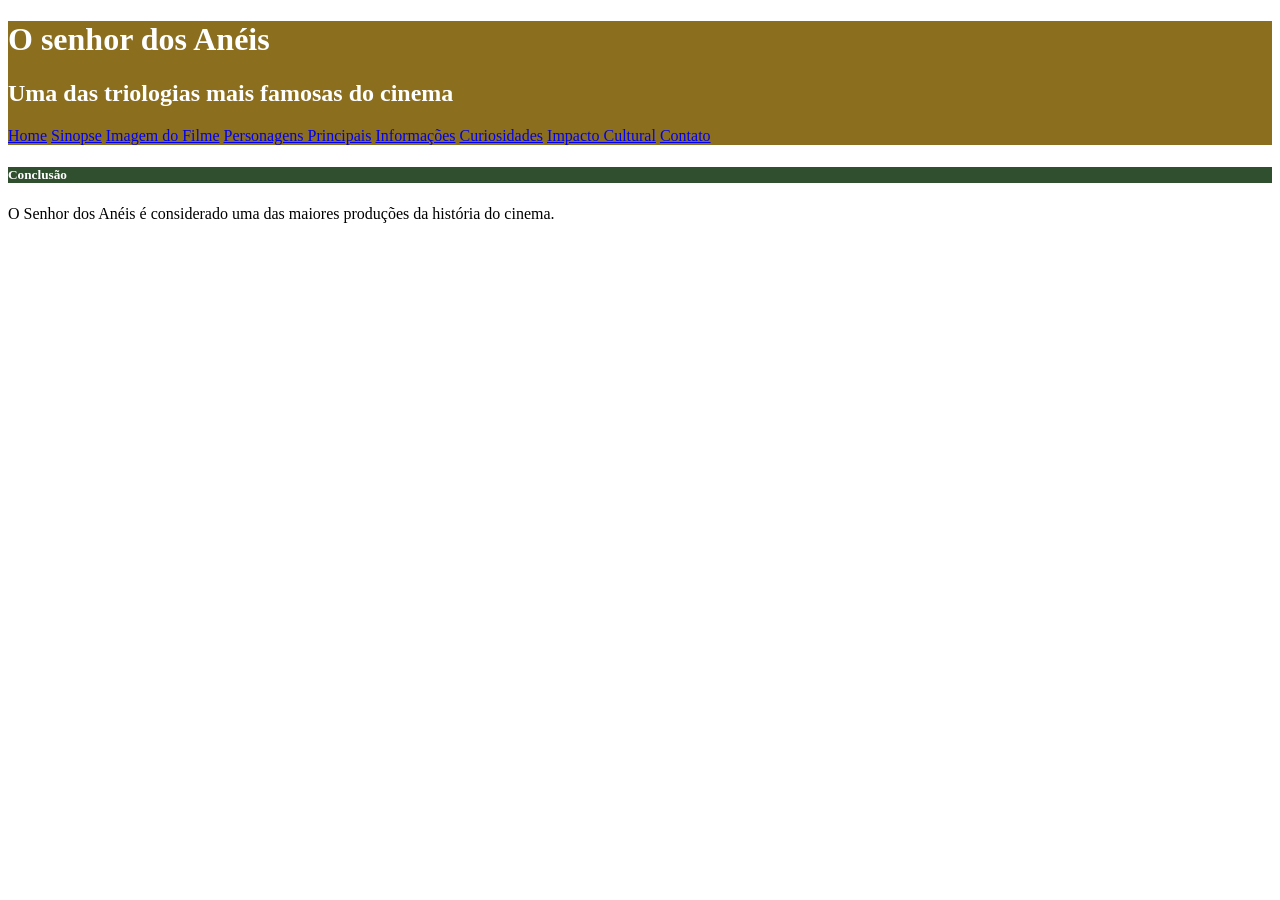
==== index.html @ 8176f6d9 "Atualizaçoes de hoje" ====
<!DOCTYPE html>
<html>
    <title>Filme O senhor dos Anéis</title>
    <head>
        <meta charset="utf8">
        <link rel="stylesheet" href="style.css">
    </head>
         <body>
           <div id="titulo_principal">
            <h1> O senhor dos Anéis</h1>
            <h2>Uma das triologias mais famosas do cinema</h2>
                <nav>
                    <a href="index.html">Home</a>
                    <a href="sinopse.html">Sinopse</a>
                    <a href="imagemfilme.html">Imagem do Filme</a>
                    <a href="personagens.html">Personagens Principais</a>
                    <a href="informações.html">Informações</a>
                    <a href="curiosidades.html">Curiosidades</a>
                    <a href="impacto.html">Impacto Cultural</a>
                    <a href="contato.html">Contato</a>
                </nav>
            </div>
              <h5 class="titulo_secundario"> Conclusão</h5>
              <p>O Senhor dos Anéis é considerado uma das maiores produções da história do cinema.</p>
    </body>
</html>
---- style.css ----
#titulo_principal{
            background-color: #8B6F1E;
            color:white;
 }
.titulo_secundario{
             background-color: #2F4F2F;
             color: white;
}
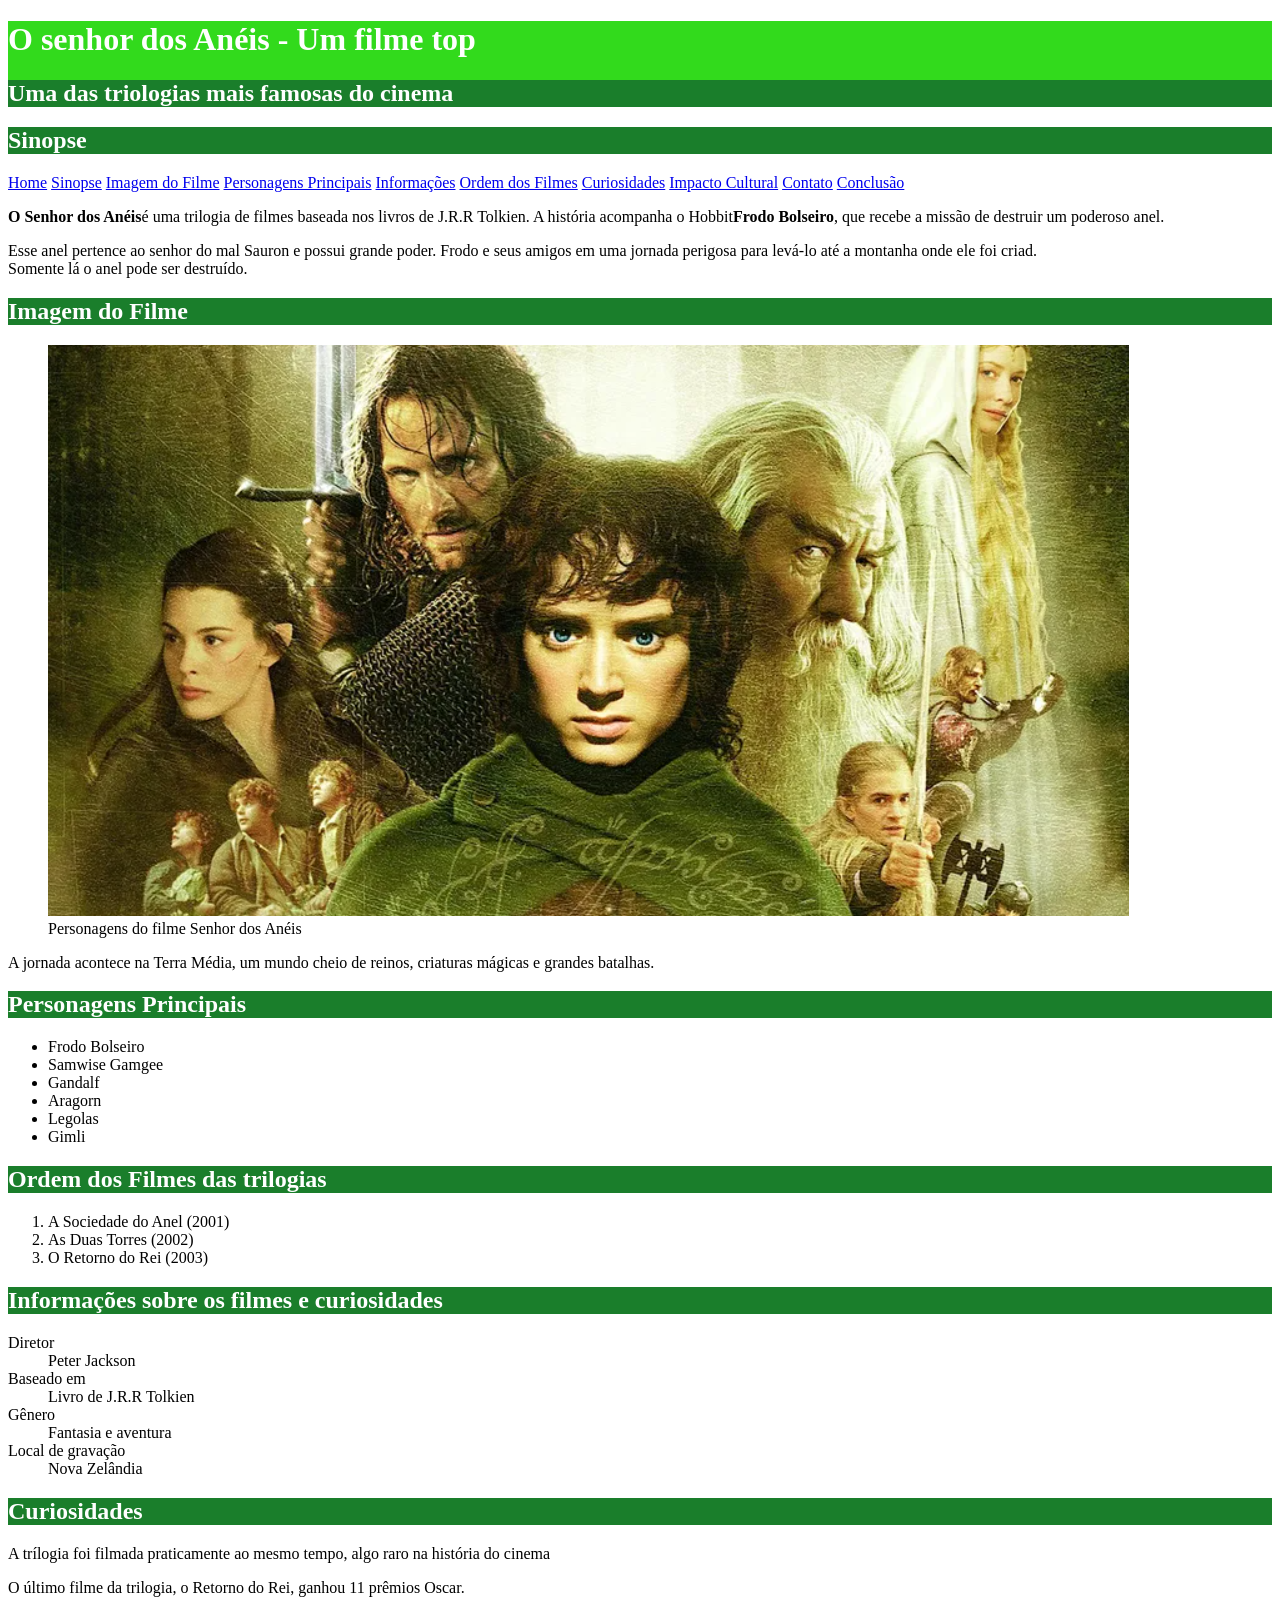
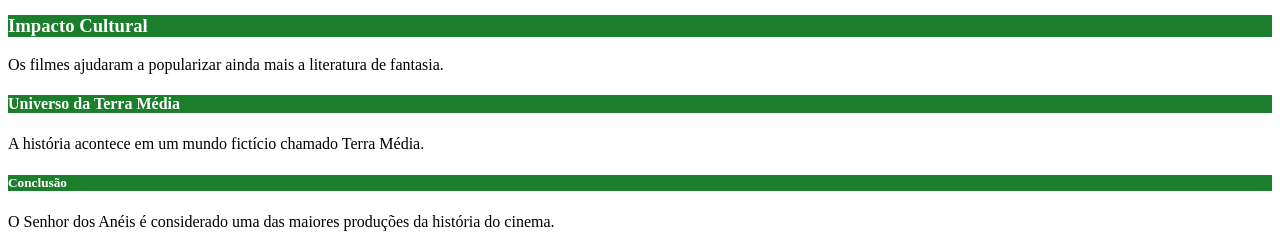
==== commit 4f47602b: "muitas atualizacoes" ====
--- a/index.html
+++ b/index.html
@@ -1,27 +1,86 @@
 
 <!DOCTYPE html>
 <html>
-    <title>Filme O senhor dos Anéis</title>
     <head>
+        <title>Filme O senhor dos Anéis</title>
         <meta charset="utf8">
         <link rel="stylesheet" href="style.css">
-    </head>
-         <body>
+    <style>
+        #titulo_principal{
+            background-color: #32da1c;
+            color: white;}
+        .titulo_secundario{
+            background-color: #1a7e2b;
+            color: white;
+        }
+    </style>
+</head>
+    <body>
            <div id="titulo_principal">
-            <h1> O senhor dos Anéis</h1>
-            <h2>Uma das triologias mais famosas do cinema</h2>
+            <h1> O senhor dos Anéis - Um filme top</h1>
+            <h2 class="titulo_secundario">Uma das triologias mais famosas do cinema</h2>
+            </div>
+            <h2 class="titulo_secundario">Sinopse</h2>
+
                 <nav>
                     <a href="index.html">Home</a>
                     <a href="sinopse.html">Sinopse</a>
                     <a href="imagemfilme.html">Imagem do Filme</a>
                     <a href="personagens.html">Personagens Principais</a>
                     <a href="informações.html">Informações</a>
+                    <a href="ordemDosFilmes.html">Ordem dos Filmes</a>
                     <a href="curiosidades.html">Curiosidades</a>
                     <a href="impacto.html">Impacto Cultural</a>
                     <a href="contato.html">Contato</a>
+                    <a href="#conclusao">Conclusão</a>
                 </nav>
-            </div>
-              <h5 class="titulo_secundario"> Conclusão</h5>
+
+                <p><strong>O Senhor dos Anéis</strong>é uma trilogia de filmes baseada nos livros de J.R.R Tolkien. A história acompanha o Hobbit<strong>Frodo Bolseiro</strong>, que recebe a missão de destruir um poderoso anel.</p>
+                <p>Esse anel pertence ao senhor do mal Sauron e possui grande poder. Frodo e seus amigos em uma jornada perigosa para levá-lo até a montanha onde ele foi criad. <br> Somente lá o anel pode ser destruído.</p>
+            
+                <h2 class="titulo_secundario">Imagem do Filme</h2>
+                <figure>
+                    <img src="img/senhor_dos_aneis.png" alt="Personagens do filme senhor dos anéis"/>
+                    <figcaption>Personagens do filme Senhor dos Anéis</figcaption>
+                </figure>
+                <p>A jornada acontece na Terra Média, um mundo cheio de reinos, criaturas mágicas e grandes batalhas.</p>
+                <h2 class="titulo_secundario">Personagens Principais</h2>
+                <ul>
+                    <li>Frodo Bolseiro</li>
+                    <li>Samwise Gamgee</li>
+                    <li>Gandalf</li>
+                    <li>Aragorn</li>
+                    <li>Legolas</li>
+                    <li>Gimli</li>
+                </ul>
+                <h2 class="titulo_secundario">Ordem dos Filmes das trilogias</h2>
+                <ol>
+                    <li>A Sociedade do Anel (2001)</li>
+                    <li>As Duas Torres (2002)</li>
+                    <li>O Retorno do Rei (2003)</li>
+                </ol>
+                <h2 class="titulo_secundario">Informações sobre os filmes e curiosidades</h2>
+                <dl>
+                    <dt>Diretor</dt>
+                        <dd>Peter Jackson</dd>
+                    <dt>Baseado em</dt>
+                        <dd>Livro de J.R.R Tolkien</dd>
+                    <dt>Gênero</dt>
+                        <dd>Fantasia e aventura</dd>
+                    <dt>Local de gravação</dt>
+                        <dd>Nova Zelândia</dd>
+                </dl>
+                <h2 class="titulo_secundario">Curiosidades</h2>
+                    <p>A trílogia foi filmada praticamente ao mesmo tempo, algo raro na história do cinema</p>
+                    <p>O último filme da trilogia, o Retorno do Rei, ganhou 11 prêmios Oscar.</p>
+                <h3 class="titulo_secundario">Impacto Cultural</h3>
+                    <p>Os filmes ajudaram a popularizar ainda mais a literatura de fantasia.</p>
+                <h4 class="titulo_secundario">Universo da Terra Média</h4>
+                    <p>A história acontece em um mundo fictício chamado Terra Média.</p>
+         
+            <div id="conclusão">       
+          <h5 class="titulo_secundario"> Conclusão</h5>
               <p>O Senhor dos Anéis é considerado uma das maiores produções da história do cinema.</p>
+              </div> 
     </body>
 </html>
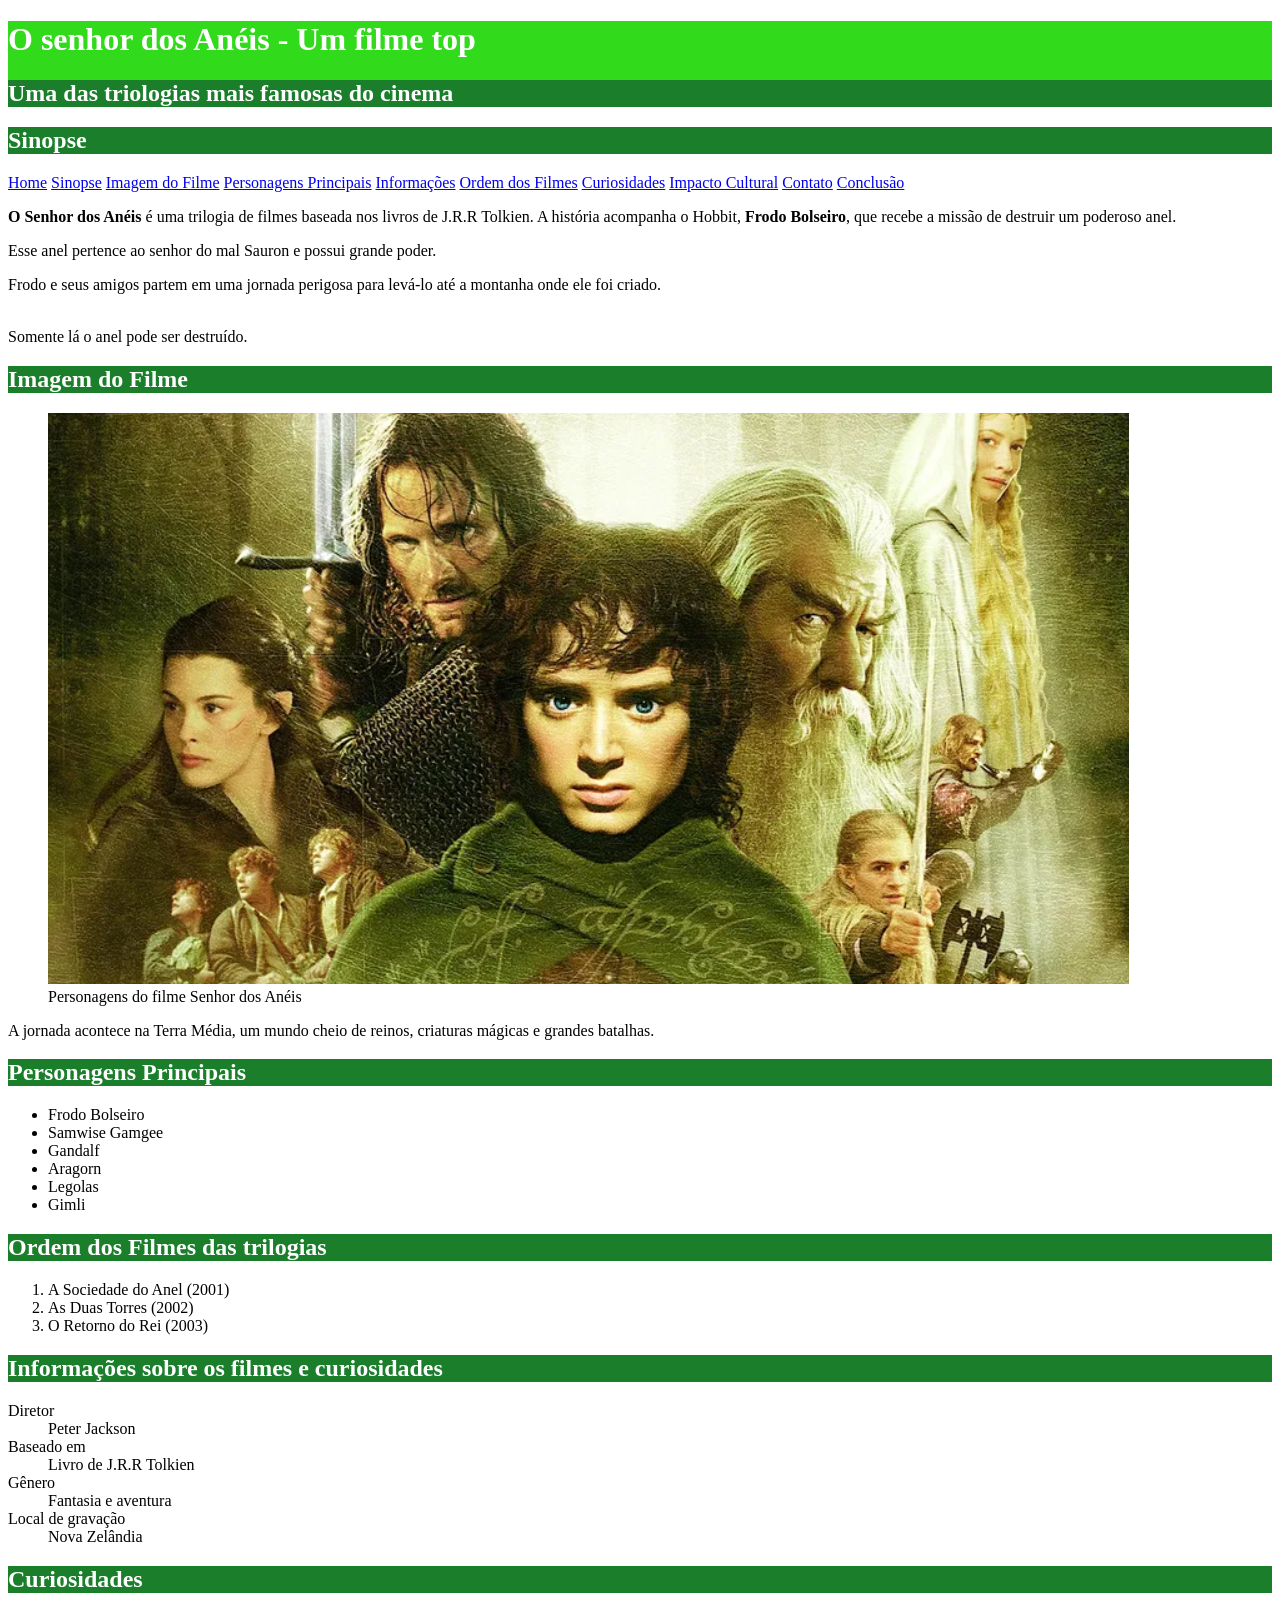
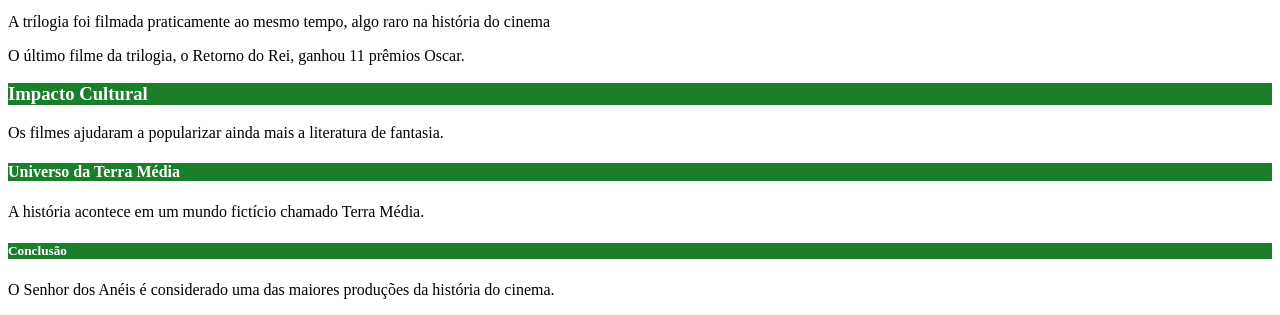
==== commit c177d5c4: "tudo" ====
--- a/index.html
+++ b/index.html
@@ -35,8 +35,8 @@
                     <a href="#conclusao">Conclusão</a>
                 </nav>
 
-                <p><strong>O Senhor dos Anéis</strong>é uma trilogia de filmes baseada nos livros de J.R.R Tolkien. A história acompanha o Hobbit<strong>Frodo Bolseiro</strong>, que recebe a missão de destruir um poderoso anel.</p>
-                <p>Esse anel pertence ao senhor do mal Sauron e possui grande poder. Frodo e seus amigos em uma jornada perigosa para levá-lo até a montanha onde ele foi criad. <br> Somente lá o anel pode ser destruído.</p>
+                <p><strong>O Senhor dos Anéis </strong>é uma trilogia de filmes baseada nos livros de J.R.R Tolkien. A história acompanha o Hobbit, <strong>Frodo Bolseiro</strong>, que recebe a missão de destruir um poderoso anel.</p>
+                <p>Esse anel pertence ao senhor do mal Sauron e possui grande poder.<p>Frodo e seus amigos partem em uma jornada perigosa para levá-lo até a montanha onde ele foi criado.</p>  <br> Somente lá o anel pode ser destruído.</p>
             
                 <h2 class="titulo_secundario">Imagem do Filme</h2>
                 <figure>
--- a/style.css
+++ b/style.css
@@ -1,8 +1,8 @@
 #titulo_principal{
-            background-color: #8B6F1E;
+            background-color: #32da1c;
             color:white;
  }
 .titulo_secundario{
-             background-color: #2F4F2F;
+             background-color: #1a7e2b;
              color: white;
 }
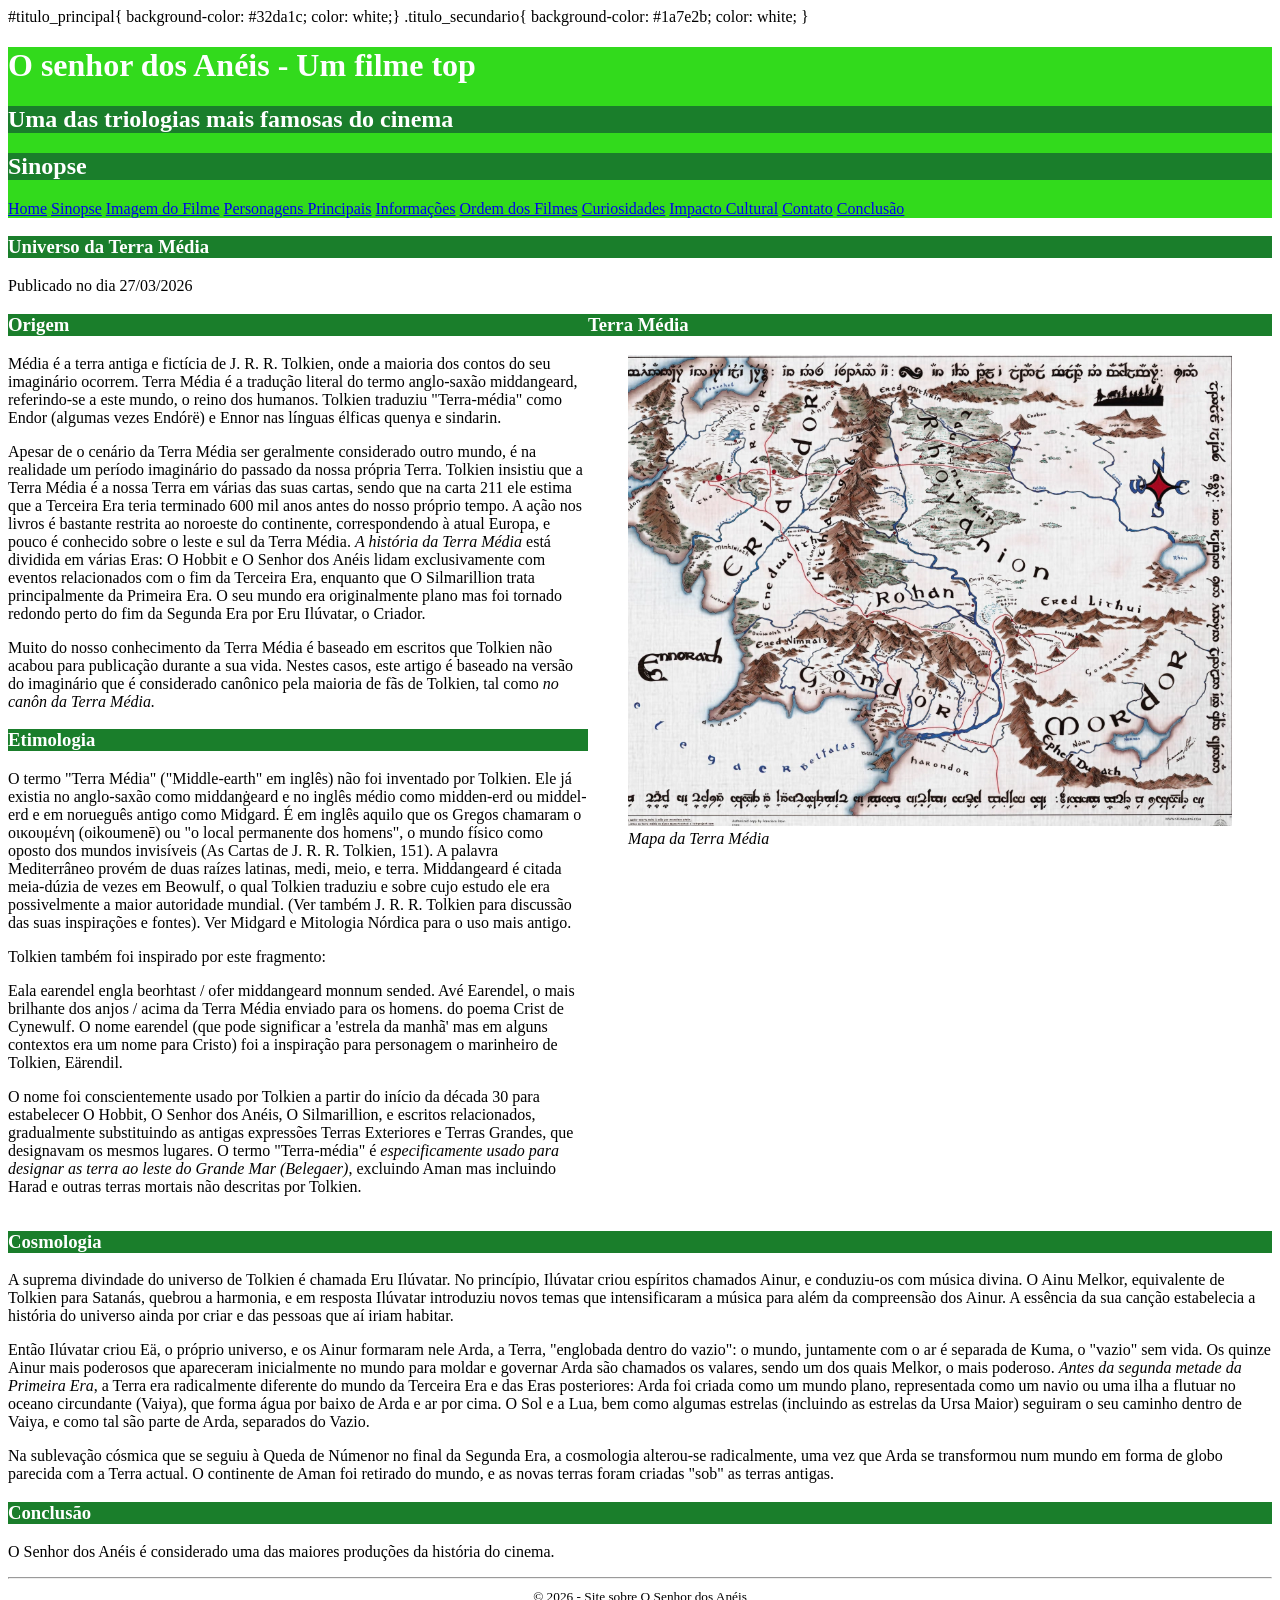
==== commit 879217f5: "atualizacao de hj" ====
--- a/index.html
+++ b/index.html
@@ -4,7 +4,8 @@
     <head>
         <title>Filme O senhor dos Anéis</title>
         <meta charset="utf8">
-        <link rel="stylesheet" href="style.css">
+        <link rel="stylesheet" href="style.css" type="text/css">
+        <link rel="icon" type="image/x-icon" href="img/espada.ico"
     <style>
         #titulo_principal{
             background-color: #32da1c;
@@ -16,10 +17,9 @@
     </style>
 </head>
     <body>
-           <div id="titulo_principal">
+           <header id="titulo_principal">
             <h1> O senhor dos Anéis - Um filme top</h1>
             <h2 class="titulo_secundario">Uma das triologias mais famosas do cinema</h2>
-            </div>
             <h2 class="titulo_secundario">Sinopse</h2>
 
                 <nav>
@@ -34,53 +34,125 @@
                     <a href="contato.html">Contato</a>
                     <a href="#conclusao">Conclusão</a>
                 </nav>
+        </header>
+        <main>
+            <header>
+                <h3 class="titulo_secundario">Universo da Terra Média</h3>
+                <span>Publicado no dia 27/03/2026</span>
+            </header>
 
-                <p><strong>O Senhor dos Anéis </strong>é uma trilogia de filmes baseada nos livros de J.R.R Tolkien. A história acompanha o Hobbit, <strong>Frodo Bolseiro</strong>, que recebe a missão de destruir um poderoso anel.</p>
-                <p>Esse anel pertence ao senhor do mal Sauron e possui grande poder.<p>Frodo e seus amigos partem em uma jornada perigosa para levá-lo até a montanha onde ele foi criado.</p>  <br> Somente lá o anel pode ser destruído.</p>
-            
-                <h2 class="titulo_secundario">Imagem do Filme</h2>
-                <figure>
-                    <img src="img/senhor_dos_aneis.png" alt="Personagens do filme senhor dos anéis"/>
-                    <figcaption>Personagens do filme Senhor dos Anéis</figcaption>
-                </figure>
-                <p>A jornada acontece na Terra Média, um mundo cheio de reinos, criaturas mágicas e grandes batalhas.</p>
-                <h2 class="titulo_secundario">Personagens Principais</h2>
-                <ul>
-                    <li>Frodo Bolseiro</li>
-                    <li>Samwise Gamgee</li>
-                    <li>Gandalf</li>
-                    <li>Aragorn</li>
-                    <li>Legolas</li>
-                    <li>Gimli</li>
-                </ul>
-                <h2 class="titulo_secundario">Ordem dos Filmes das trilogias</h2>
-                <ol>
-                    <li>A Sociedade do Anel (2001)</li>
-                    <li>As Duas Torres (2002)</li>
-                    <li>O Retorno do Rei (2003)</li>
-                </ol>
-                <h2 class="titulo_secundario">Informações sobre os filmes e curiosidades</h2>
-                <dl>
-                    <dt>Diretor</dt>
-                        <dd>Peter Jackson</dd>
-                    <dt>Baseado em</dt>
-                        <dd>Livro de J.R.R Tolkien</dd>
-                    <dt>Gênero</dt>
-                        <dd>Fantasia e aventura</dd>
-                    <dt>Local de gravação</dt>
-                        <dd>Nova Zelândia</dd>
-                </dl>
-                <h2 class="titulo_secundario">Curiosidades</h2>
-                    <p>A trílogia foi filmada praticamente ao mesmo tempo, algo raro na história do cinema</p>
-                    <p>O último filme da trilogia, o Retorno do Rei, ganhou 11 prêmios Oscar.</p>
-                <h3 class="titulo_secundario">Impacto Cultural</h3>
-                    <p>Os filmes ajudaram a popularizar ainda mais a literatura de fantasia.</p>
-                <h4 class="titulo_secundario">Universo da Terra Média</h4>
-                    <p>A história acontece em um mundo fictício chamado Terra Média.</p>
-         
-            <div id="conclusão">       
-          <h5 class="titulo_secundario"> Conclusão</h5>
+            <div id="layout">
+                <article>
+                    <section>
+                        <h3 class="titulo_secundario">Origem</h3>
+                        <p>Média é a terra antiga e fictícia de J. R. R. Tolkien, onde a maioria dos 
+                        contos do seu imaginário ocorrem. Terra Média é a tradução literal do termo 
+                        anglo-saxão middangeard, referindo-se a este mundo, o reino dos humanos. 
+                        Tolkien traduziu "Terra-média" como Endor (algumas vezes Endórë) e Ennor 
+                        nas línguas élficas quenya e sindarin.</p>
+
+                        <p>Apesar de o cenário da Terra Média ser geralmente considerado outro mundo, 
+                        é na realidade um período imaginário do passado da nossa própria Terra. 
+                        Tolkien insistiu que a Terra Média é a nossa Terra em várias das suas cartas, 
+                        sendo que na carta 211 ele estima que a Terceira Era teria terminado 600 mil 
+                        anos antes do nosso próprio tempo. A ação nos livros é bastante restrita ao 
+                        noroeste do continente, correspondendo à atual Europa, e pouco é conhecido 
+                        sobre o leste e sul da Terra Média. <em>A história da Terra Média</em> está dividida em 
+                        várias Eras: O Hobbit e O Senhor dos Anéis lidam exclusivamente com 
+                        eventos relacionados com o fim da Terceira Era, enquanto que O Silmarillion 
+                        trata principalmente da Primeira Era. O seu mundo era originalmente plano 
+                        mas foi tornado redondo perto do fim da Segunda Era por Eru Ilúvatar, o 
+                        Criador.</p>
+
+                        <p>Muito do nosso conhecimento da Terra Média é baseado em escritos que 
+                        Tolkien não acabou para publicação durante a sua vida. Nestes casos, este 
+                        artigo é baseado na versão do imaginário que é considerado canônico pela 
+                        maioria de fãs de Tolkien, tal como <em> no canôn da Terra Média.</em></p>
+
+                    </section>
+                    <section>
+                        <h3 class="titulo_secundario">Etimologia</h3>
+                        <p>O termo "Terra Média" ("Middle-earth" em inglês) não foi inventado por 
+                        Tolkien. Ele já existia no anglo-saxão como middanġeard e no inglês médio 
+                        como midden-erd ou middel-erd e em norueguês antigo como Midgard. É em 
+                        inglês aquilo que os Gregos chamaram o οικουμένη (oikoumenē) ou "o local 
+                        permanente dos homens", o mundo físico como oposto dos mundos invisíveis 
+                        (As Cartas de J. R. R. Tolkien, 151). A palavra Mediterrâneo provém de duas 
+                        raízes latinas, medi, meio, e terra. Middangeard é citada meia-dúzia de vezes em Beowulf, o qual Tolkien 
+                        traduziu e sobre cujo estudo ele era possivelmente a maior autoridade 
+                        mundial. (Ver também J. R. R. Tolkien para discussão das suas inspirações e 
+                        fontes). Ver Midgard e Mitologia Nórdica para o uso mais antigo.</p>
+
+                        <p>Tolkien também foi inspirado por este fragmento:</p>
+
+                        <p>Eala earendel engla beorhtast / ofer middangeard monnum sended. 
+                        Avé Earendel, o mais brilhante dos anjos / acima da Terra Média enviado para 
+                        os homens. do poema Crist de Cynewulf. O nome earendel (que pode 
+                        significar a 'estrela da manhã' mas em alguns contextos era um nome para 
+                        Cristo) foi a inspiração para personagem o marinheiro de Tolkien, Eärendil.</p>
+
+                        <p>O nome foi conscientemente usado por Tolkien a partir do início da década 30 
+                        para estabelecer O Hobbit, O Senhor dos Anéis, O Silmarillion, e escritos 
+                        relacionados, gradualmente substituindo as antigas expressões Terras 
+                        Exteriores e Terras Grandes, que designavam os mesmos lugares. O termo 
+                        "Terra-média" é <em>especificamente usado para designar as terra ao leste do 
+                        Grande Mar (Belegaer)</em>, excluindo Aman mas incluindo Harad e outras terras 
+                        mortais não descritas por Tolkien. </p>
+                    </section>
+
+                </article>
+                <aside>
+                    <h3 class="titulo_secundario">Terra Média</h3>
+                    <figure>
+                        <img src="img/terra_media.png" alt="Mapa da Terra Média">
+                        <figcaption><em>Mapa da Terra Média</em></figcaption>
+                    </figure>
+                </aside>
+            </div>
+
+        <article>
+            <section>
+                <h3 class="titulo_secundario">Cosmologia</h3>
+                <p>A suprema divindade do universo de Tolkien é chamada Eru Ilúvatar. No 
+                princípio, Ilúvatar criou espíritos chamados Ainur, e conduziu-os com música 
+                divina. O Ainu Melkor, equivalente de Tolkien para Satanás, quebrou a 
+                harmonia, e em resposta Ilúvatar introduziu novos temas que intensificaram a 
+                música para além da compreensão dos Ainur. A essência da sua canção 
+                estabelecia a história do universo ainda por criar e das pessoas que aí iriam 
+                habitar.</p> 
+                <p>Então Ilúvatar criou Eä, o próprio universo, e os Ainur formaram nele Arda, a 
+                Terra, "englobada dentro do vazio": o mundo, juntamente com o ar é separada 
+                de Kuma, o "vazio" sem vida. Os quinze Ainur mais poderosos que 
+                apareceram inicialmente no mundo para moldar e governar Arda são 
+                chamados os valares, sendo um dos quais Melkor, o mais poderoso. 
+                <em>Antes da segunda metade da Primeira Era</em>, a Terra era radicalmente diferente 
+                do mundo da Terceira Era e das Eras posteriores: Arda foi criada como um 
+                mundo plano, representada como um navio ou uma ilha a flutuar no oceano 
+                circundante (Vaiya), que forma água por baixo de Arda e ar por cima. O Sol e 
+                a Lua, bem como algumas estrelas (incluindo as estrelas da Ursa Maior) 
+                seguiram o seu caminho dentro de Vaiya, e como tal são parte de Arda, 
+                separados do Vazio.</p> 
+                <p>Na sublevação cósmica que se seguiu à Queda de Númenor no final da 
+                Segunda Era, a cosmologia alterou-se radicalmente, uma vez que Arda se 
+                transformou num mundo em forma de globo parecida com a Terra actual. O 
+                continente de Aman foi retirado do mundo, e as novas terras foram criadas 
+                "sob" as terras antigas.</p>
+            </section>
+
+        <section>       
+          <h3 class="titulo_secundario"> Conclusão</h3>
               <p>O Senhor dos Anéis é considerado uma das maiores produções da história do cinema.</p>
-              </div> 
+        </section>
+
+        </article>
+        
+        <footer class="rodape">
+                <hr>
+                <small>© 2026 - Site sobre O Senhor dos Anéis</small>
+                </footer>
+              
+
+        </main>
+        
     </body>
 </html>
--- a/style.css
+++ b/style.css
@@ -5,4 +5,10 @@
 .titulo_secundario{
              background-color: #1a7e2b;
              color: white;
+}
+#layout{
+        display: flex;
+}
+.rodape{
+    text-align: center;
 }
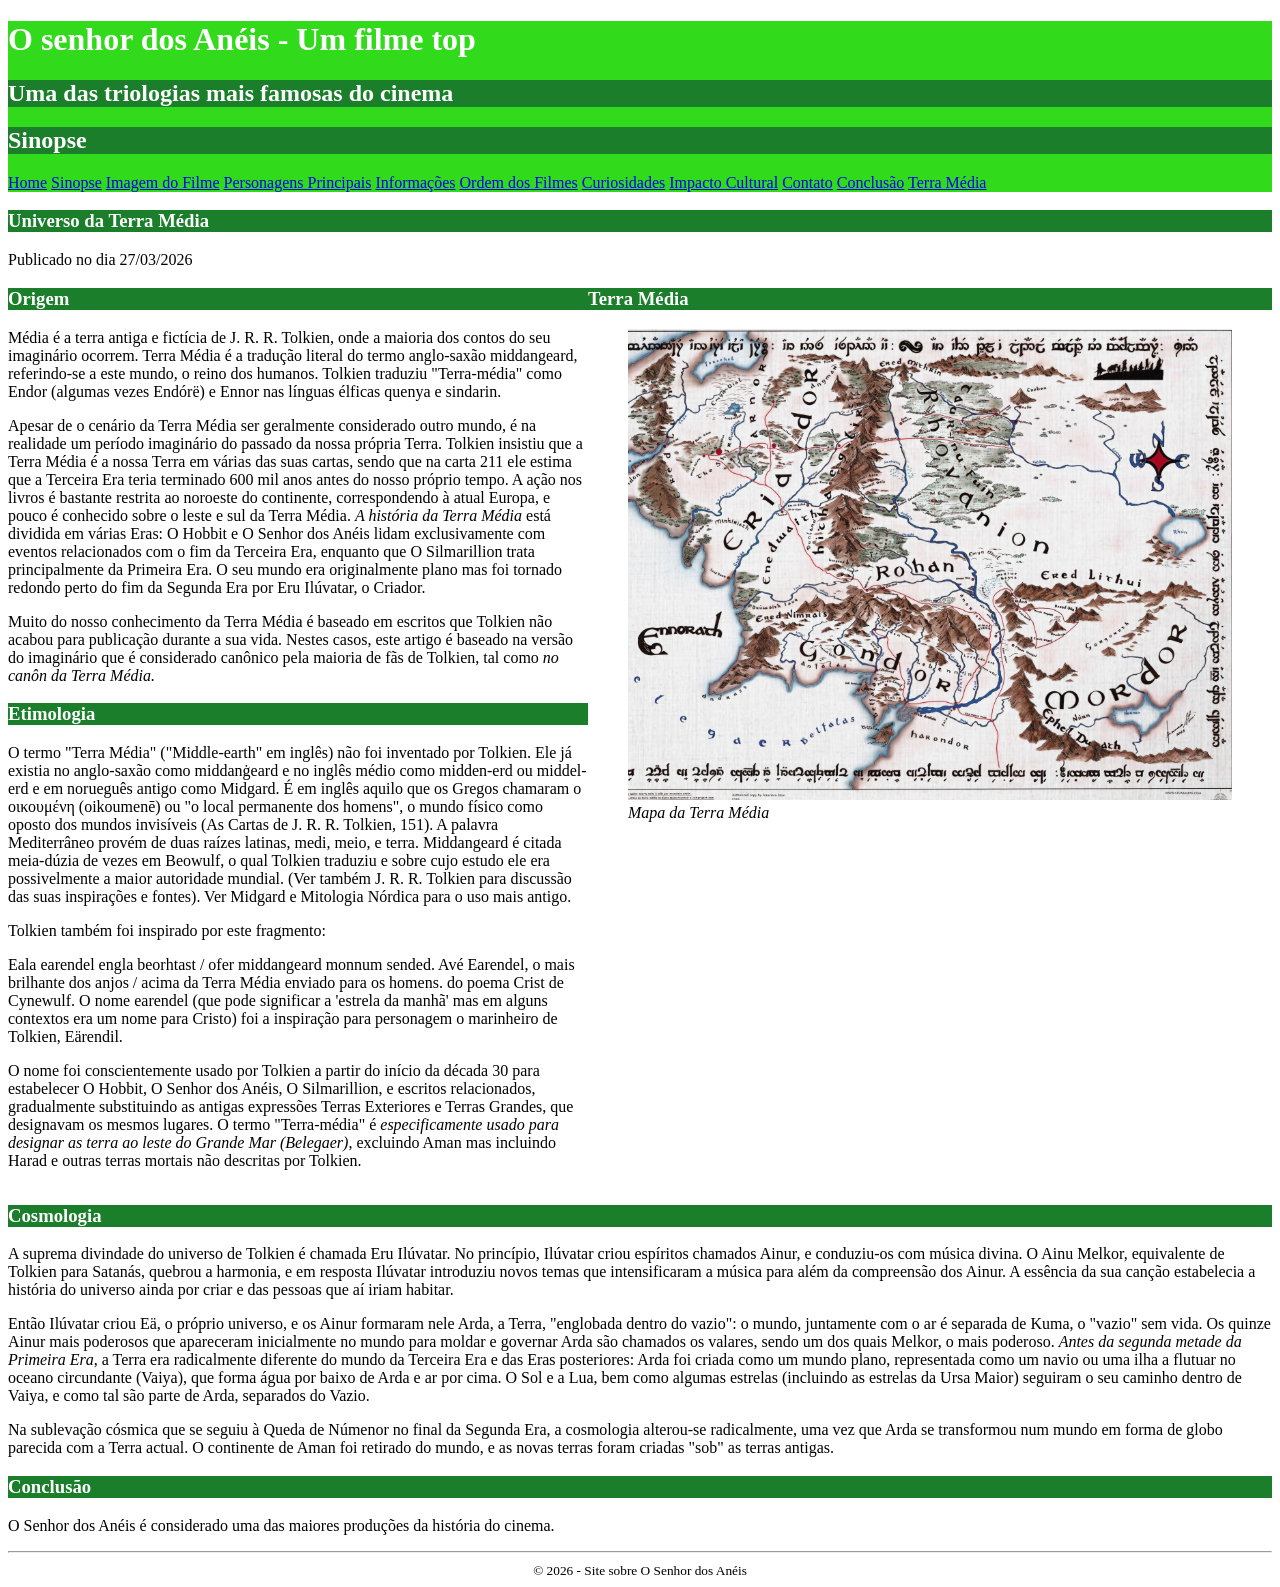
==== commit 19b3b3d7: "trabalho para entregar" ====
--- a/index.html
+++ b/index.html
@@ -5,7 +5,7 @@
         <title>Filme O senhor dos Anéis</title>
         <meta charset="utf8">
         <link rel="stylesheet" href="style.css" type="text/css">
-        <link rel="icon" type="image/x-icon" href="img/espada.ico"
+        <link rel="icon" type="image/x-icon" href="img/espada.ico">
     <style>
         #titulo_principal{
             background-color: #32da1c;
@@ -33,6 +33,7 @@
                     <a href="impacto.html">Impacto Cultural</a>
                     <a href="contato.html">Contato</a>
                     <a href="#conclusao">Conclusão</a>
+                    <a href="adventure.html">Terra Média</a>
                 </nav>
         </header>
         <main>
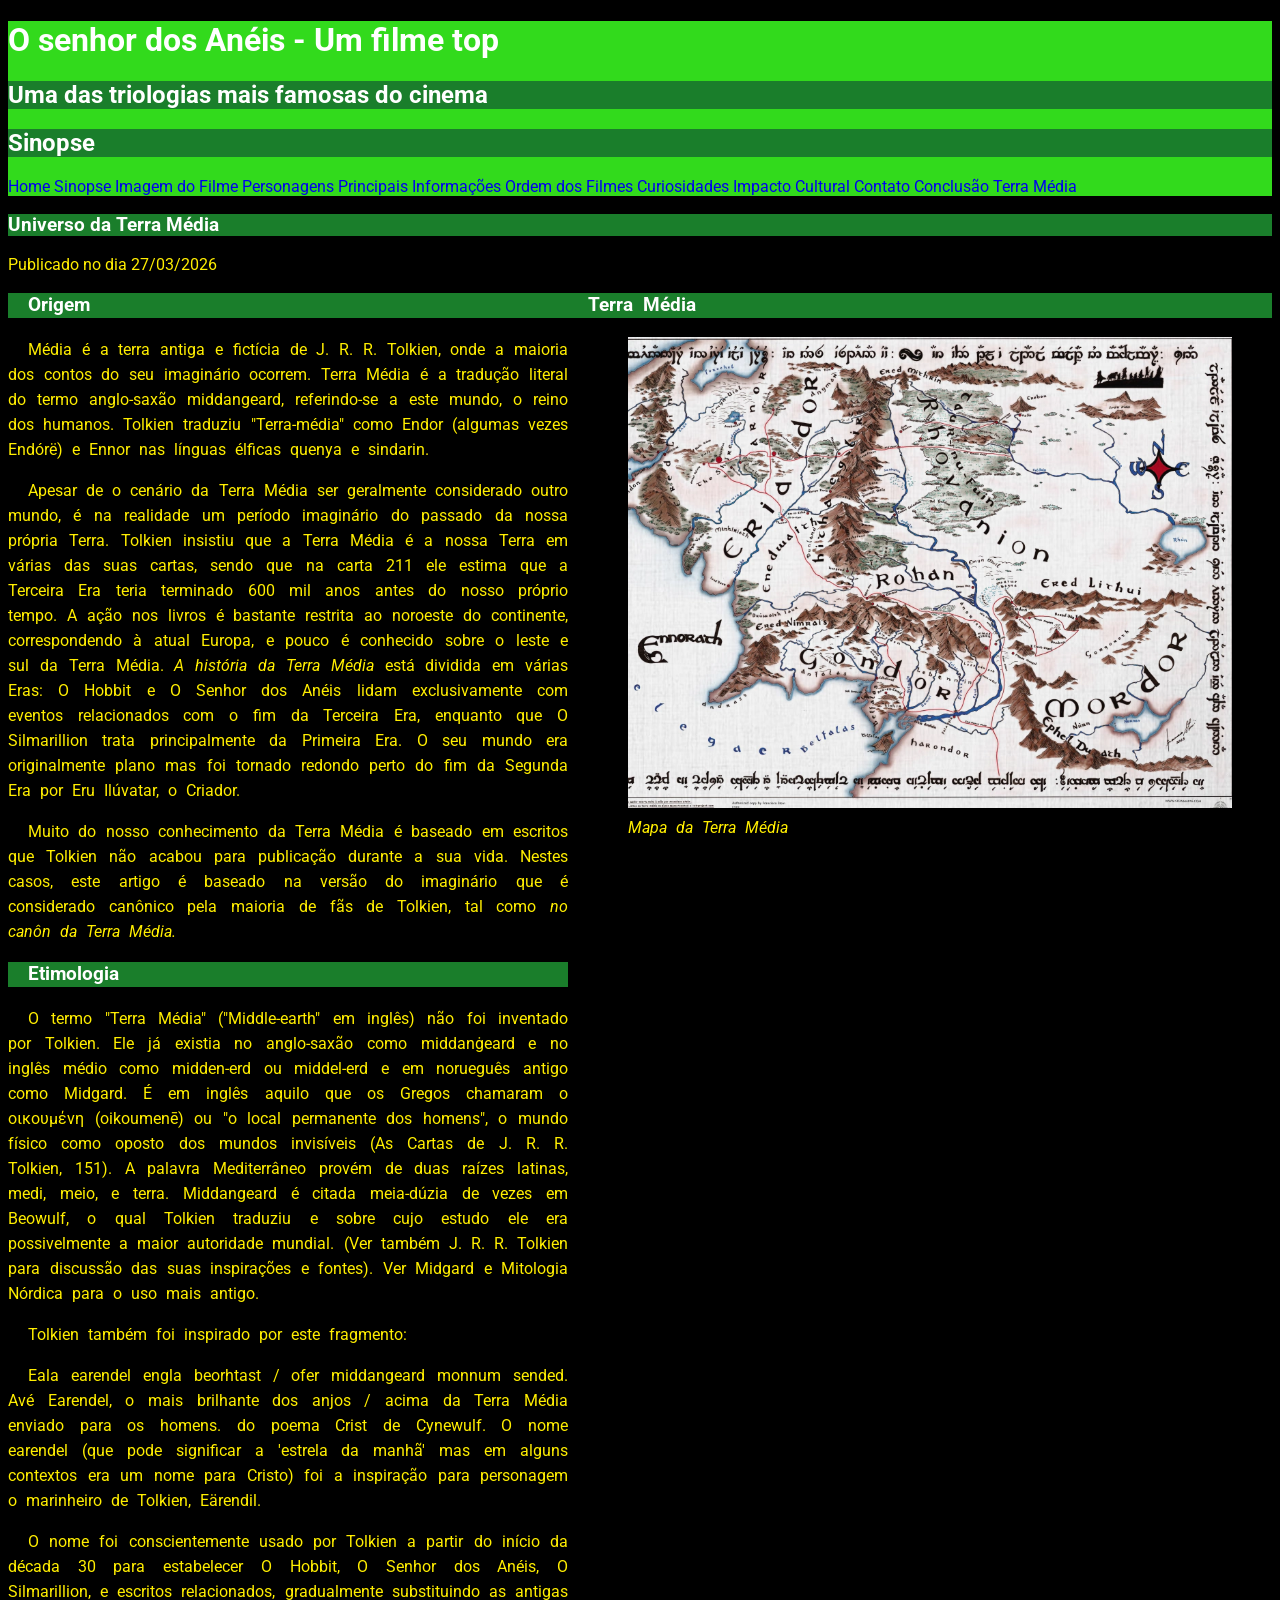
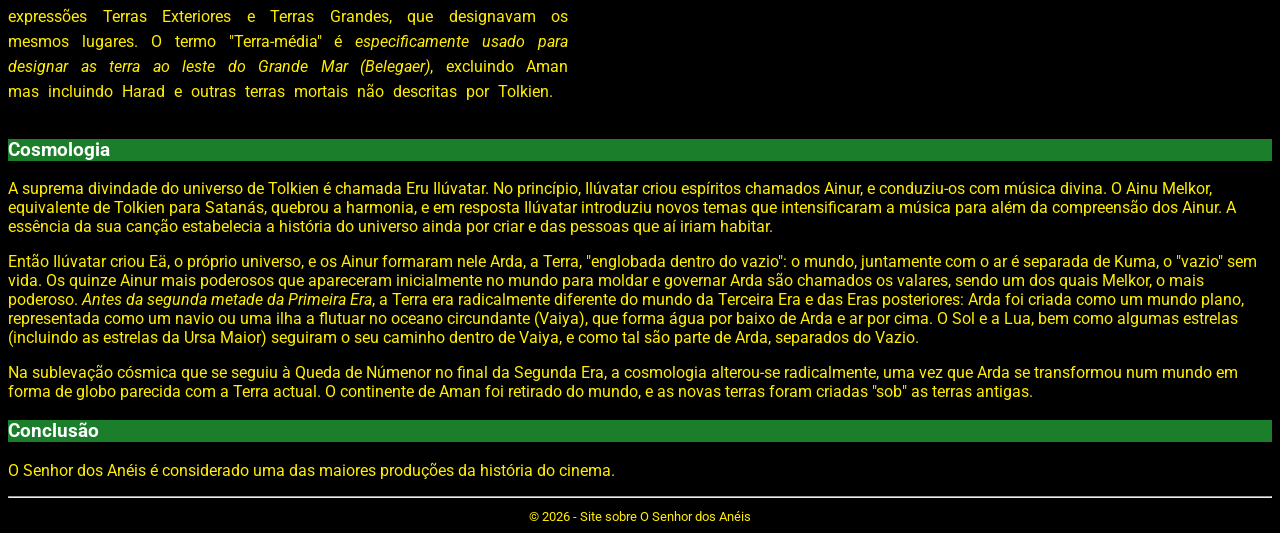
==== commit 0ac42fdf: "estilos css" ====
--- a/index.html
+++ b/index.html
@@ -6,6 +6,9 @@
         <meta charset="utf8">
         <link rel="stylesheet" href="style.css" type="text/css">
         <link rel="icon" type="image/x-icon" href="img/espada.ico">
+        <link rel="preconnect" href="https://fonts.googleapis.com">
+        <link rel="preconnect" href="https://fonts.gstatic.com" crossorigin>
+        <link href="https://fonts.googleapis.com/css2?family=Roboto:ital,wght@0,100..900;1,100..900&display=swap" rel="stylesheet">
     <style>
         #titulo_principal{
             background-color: #32da1c;
--- a/style.css
+++ b/style.css
@@ -1,3 +1,4 @@
+@import url('https://fonts.googleapis.com/css2?family=Roboto:ital,wght@0,100..900;1,100..900&display=swap');
 #titulo_principal{
             background-color: #32da1c;
             color:white;
@@ -5,10 +6,31 @@
 .titulo_secundario{
              background-color: #1a7e2b;
              color: white;
+}             
+.rodape{
+    text-align: center;
+}
+body{
+    /*Topografia CSS*/
+    background-color: rgb(0,0,0); /*Cor de fundo*/
+    color: rgb(255, 238, 0); /*Cor da fonte*/
+    font-family: "Roboto", sans-serif; /*Fonte do texto*/
+    font-size: 16px ; /*Tamanho da fonte - px/em/rem*/
 }
 #layout{
-        display: flex;
+    font-size: 1em; /*Herda o tamanho do pai dele com um multiplicador*/
+    display: flex;
+    font-style: normal; /*Estilo da fonte: italic - normal - oblique*/
+    line-height: 25px; /*Espaçamento de linhas*/
+    font-weight: 400; /*Negrito em CSS 100 a 900 - bold e bolder*/
+    text-transform: none; /*Capitalização do texto upercase, lowecase e captalize*/
+    text-decoration: none; /*Sublinhado de texto: under e overline-double-dashed-dotted-wavy-none*/
+    word-spacing: 5px; /*Espacamento entre palavras*/
+    letter-spacing: none; /*Espacmento entre letras*/
+    text-indent: 20px; /*Espacamento de paragrafo primeira linha*/
+    text-align: justify; /*Alinhamento do texto: left-right-center-justify*/
 }
-.rodape{
-    text-align: center;
+
+nav a{
+    text-decoration: none;
 }
